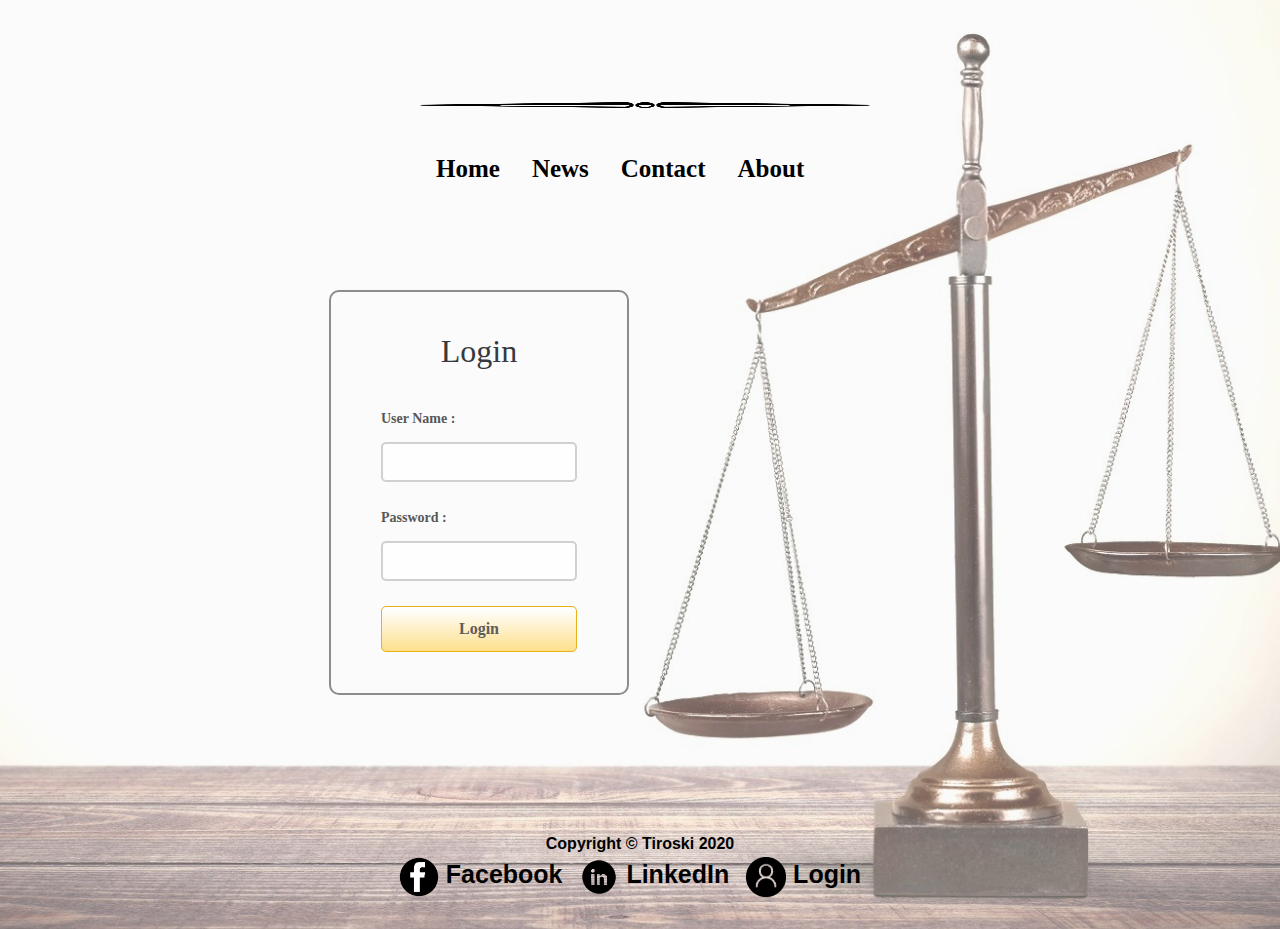
==== login.html @ 8566fd8a "Add files via upload" ====
<html>
<title> LAWYER X X X X </title>
<link rel="stylesheet" href="style/styles.css">
<link rel="stylesheet" href="https://stackpath.bootstrapcdn.com/bootstrap/4.4.1/css/bootstrap.min.css" integrity="sha384-Vkoo8x4CGsO3+Hhxv8T/Q5PaXtkKtu6ug5TOeNV6gBiFeWPGFN9MuhOf23Q9Ifjh" crossorigin="anonymous">
<link rel="stylesheet" href="https://cdnjs.cloudflare.com/ajax/libs/font-awesome/4.7.0/css/font-awesome.min.css">
</head>




<body>

    <div class="background">
        <div class="navbar">
            <div class="topnav" id="myTopnav">
                <img class="deco" src="style/pic/deco.png" alt="">
                <a href="index.html">Home</a>
                <a href="news.html">News</a>
                <a href="contact.html">Contact</a>
                <a href="about.html">About</a>
                <a href="javascript:void(0);" class="icon" onclick="myFunction()">
                    <i class="fa fa-bars"></i>
                </a>
            </div>
        </div>

        <div class="card-group ">
            <div class="loginpage">

                <div class="logindiv">
                    <h2>Login</h2>
                    <form id="form_id" method="post" name="myform">
                        <label>User Name :</label>
                        <input type="text" name="username" id="username" autocomplete="off" />
                        <label>Password :</label>
                        <input type="password" name="password" id="password" />
                        <input type="button" value="Login" id="submit" onclick="validate()" />
                    </form>


                </div>

            </div>
        </div>
        <div class="footer"> Copyright &copy; Tiroski 2020 <br>
            <div class="links">
                <img class="linkpic" src="style/pic/fb.png"> <a class="links" href="https://www.facebook.com/tiroski91" class="card-link">Facebook</a>
                <img class="linkpic" src="style/pic/in.png"> <a class="links" href="https://linkedin.com/in/borche-tiroski-aa10801a4 
            " class="card-link"> LinkedIn</a>
                <img class="linkpic" src="style/pic/login.png"> <a class="links" href="login.html" class="card-link"> Login</a></div>

        </div>

    </div>

</body>

<script src="index.js" charset="UTF-8"></script>
<script src="https://ajax.googleapis.com/ajax/libs/jquery/3.4.1/jquery.min.js"></script>




</html>
---- style/styles.css ----
.background {
    background-image: url(pic/bckk.jpg);
    background-repeat: no-repeat;
    background-size: cover;
    text-align: center;
    background-position-x: center;
    margin: 0;
    padding: 0;
}


/* NAV BAR */

.navbar {
    text-align: center;
}

.topnav {
    margin: 5% auto 2% auto;
    overflow: hidden;
    background-color: transparent;
    text-align: center;
    font-weight: bolder;
    font-family: papyrus;
    padding-left: 10px;
}

.deco {
    width: 450px;
    height: 70px;
    display: table-cell;
}

.topnav a {
    float: left;
    display: block;
    color: black;
    text-align: center;
    padding: 10px 16px;
    text-decoration: none;
    font-size: 25px;
}

.topnav a:hover {
    text-shadow: 1px 2px 1px;
    color: black;
    text-decoration: none;
    font-size: 30px;
    background-image: url(pic/gavel.png);
    background-position: right;
    background-repeat: no-repeat;
    background-position-y: 0;
    background-size: 30px;
}

.topnav .icon {
    display: none;
}

@media screen and (max-width: 800px) {
    .topnav a:not(:first-child) {
        display: none;
    }
    .topnav a.icon {
        float: left;
        display: block;
    }
}

@media screen and (max-width: 800px) {
    .topnav.responsive {
        position: relative;
    }
    .topnav.responsive .icon {
        position: relative;
        right: 0;
        top: 0;
    }
    .topnav.responsive a {
        float: none;
        display: block;
        text-align: left;
        margin-right: 10px;
    }
}


/* END of NAV BAR */

.diosapic {
    width: 70%;
    height: 80%;
    float: left;
    position: relative;
    margin-left: 20%;
    opacity: 0.1;
}


/* PRV DIV i Parag  NA HOME INTRO */

.lawers {
    border: 1px solid black;
    float: left;
    width: 300px;
    height: 300px;
    opacity: 0.9;
    margin: 7% 2% auto 5%;
}

.diosa {
    margin-left: 50% auto;
    position: absolute;
}

.lorem {
    padding: 5%;
    text-align: left;
}

.intro {
    position: relative;
    font-family: Comic;
    font-weight: bold;
    font-size: 20px;
    color: black;
    float: left;
    width: 100%;
    height: 100%;
}

.j {
    font-size: 60px;
    font-family: papyrus;
}


/* END of INTRO

/* CARDS BEFORE FOOTER */

.crdimg {
    position: relative;
    width: 50px;
    height: 50px;
    align-self: center;
}

.row {
    background-color: transparent;
}

.cards {
    position: relative;
    display: -ms-flexbox;
    display: flex;
    -ms-flex-direction: column;
    flex-direction: column;
    min-width: 0;
    word-wrap: break-word;
    background-color: transparent;
    background-clip: border-box;
    color: black;
    text-align: center;
}

.card-text {
    font: Impact;
    font-weight: bolder;
    font-size: 20px;
}

.card-text {
    font-weight: bold;
}


/* END OF CARDS FOOTER */


/* NEWS */

.container-fluidse {
    margin-left: 5%;
    width: 55%;
    font-family: Arial, Helvetica, sans-serif;
    font-weight: bolder;
}


/* END OD NEWS */


/* CONTACT */

.contactpic {
    position: center;
    width: 50px;
    height: 50px;
    border-radius: 50%;
    border: solid transparent;
}

.bckginfo {
    background: transparent;
}

.continfo {
    font-family: papyrus;
    font-weight: bolder;
}


/* END OD CONTACT */

.abouts {
    position: relative;
    text-align: left;
    width: 100%;
    padding-right: 55%;
    padding-left: 5%;
    font-weight: bold;
    letter-spacing: 0.1em;
    padding-bottom: 0;
    margin-bottom: 0;
}


/* FOOTER */

.footer {
    position: static;
    background-color: transparent;
    margin: 0;
    padding-top: 10%;
    width: 100%;
    color: black;
    font-weight: bolder;
    text-align: center;
}

.card-columns {
    @include media-breakpoint-only(lg) {
        column-count: 4
    }
    @include media-breakpoint-only(xl) {
        column-count: 5
    }
}

.links {
    overflow: hidden;
    background-color: transparent;
    text-align: center;
    font-weight: bolder;
    color: black;
    padding-right: 10px;
    font-size: 25px;
    padding-bottom: 2rem;
}

.links a:hover {
    text-shadow: 1px 2px 1px;
    color: black;
    text-decoration: none;
    font-size: 30px;
}

.linkpic {
    width: 40px;
    height: 40px;
}


/* END of FOOTER */


/* Login Page */


/* Below line is used for online Google font */

@import url(http://fonts.googleapis.com/css?family=Raleway);
h2 {
    background-color: transparent;
    padding: 30px 35px;
    margin: -10px -50px;
    text-align: center;
    border-radius: 10px 10px 0 0;
}

hr {
    margin: 10px -50px;
    border: 0;
    border-top: 1px solid #ccc;
    margin-bottom: 40px;
}

div.main {
    width: 300px;
    padding: 10px 50px 25px;
    border: 2px solid gray;
    border-radius: 10px;
    font-family: raleway;
    float: left;
    margin-top: 50px;
}

input[type=text],
input[type=password] {
    width: 100%;
    height: 40px;
    padding: 5px;
    margin-bottom: 25px;
    margin-top: 5px;
    border: 2px solid #ccc;
    color: #4f4f4f;
    font-size: 16px;
    border-radius: 5px;
}

label {
    color: #464646;
    text-shadow: 0 1px 0 #fff;
    font-size: 14px;
    font-weight: bold;
}

center {
    font-size: 32px;
}

.note {
    color: red;
}

.valid {
    color: green;
}

.back {
    text-decoration: none;
    border: 1px solid rgb(0, 143, 255);
    background-color: rgb(0, 214, 255);
    padding: 3px 20px;
    border-radius: 2px;
    color: black;
}

input[type=button] {
    font-size: 16px;
    background: linear-gradient(white 5%, #ffdd7f 100%);
    border: 1px solid #e5a900;
    color: #4E4D4B;
    font-weight: bold;
    cursor: pointer;
    width: 100%;
    border-radius: 5px;
    padding: 10px 0;
    outline: none;
}

input[type=button]:hover {
    background: linear-gradient(#ffdd7f 5%, #ffbc00 100%);
}

.loginpage {
    display: grid;
    text-align: center;
    position: relative;
    margin: auto;
    width: 50%;
    padding: 9px;
}

.logindiv {
    width: 300px;
    padding: 10px 50px 25px;
    border: 2px solid gray;
    border-radius: 10px;
    font-family: raleway;
    margin-top: 50px;
    text-align: left;
    background: transparent;
    opacity: 0.9;
}
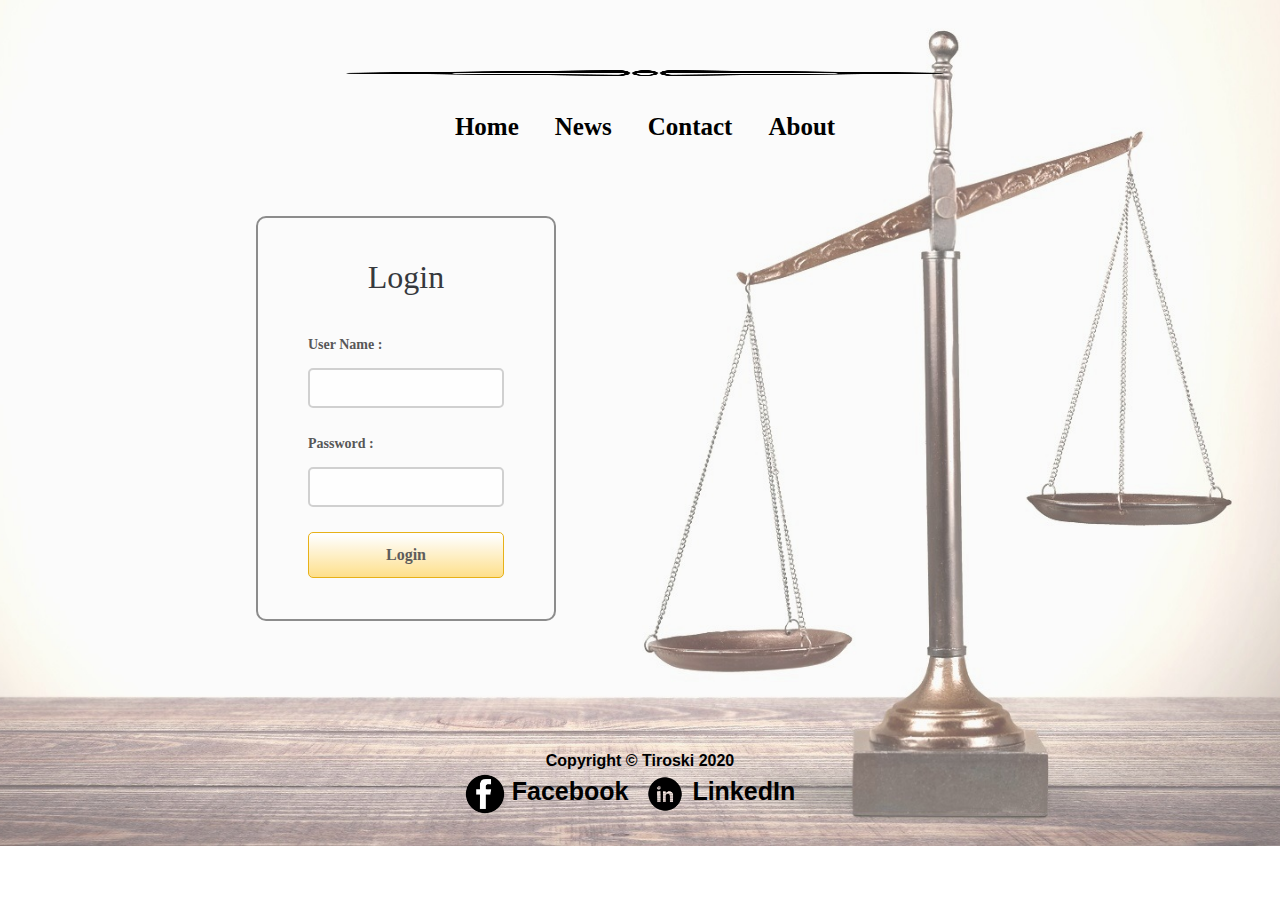
==== commit a1f016e9: "Update login.html" ====
--- a/login.html
+++ b/login.html
@@ -3,6 +3,7 @@
 <link rel="stylesheet" href="style/styles.css">
 <link rel="stylesheet" href="https://stackpath.bootstrapcdn.com/bootstrap/4.4.1/css/bootstrap.min.css" integrity="sha384-Vkoo8x4CGsO3+Hhxv8T/Q5PaXtkKtu6ug5TOeNV6gBiFeWPGFN9MuhOf23Q9Ifjh" crossorigin="anonymous">
 <link rel="stylesheet" href="https://cdnjs.cloudflare.com/ajax/libs/font-awesome/4.7.0/css/font-awesome.min.css">
+<meta name="viewport" content="width=device-width, initial-scale=1.0">
 </head>
 
 
@@ -24,9 +25,8 @@
             </div>
         </div>
 
-        <div class="card-group ">
+        <div class="card-group">
             <div class="loginpage">
-
                 <div class="logindiv">
                     <h2>Login</h2>
                     <form id="form_id" method="post" name="myform">
@@ -36,8 +36,6 @@
                         <input type="password" name="password" id="password" />
                         <input type="button" value="Login" id="submit" onclick="validate()" />
                     </form>
-
-
                 </div>
 
             </div>
@@ -47,7 +45,7 @@
                 <img class="linkpic" src="style/pic/fb.png"> <a class="links" href="https://www.facebook.com/tiroski91" class="card-link">Facebook</a>
                 <img class="linkpic" src="style/pic/in.png"> <a class="links" href="https://linkedin.com/in/borche-tiroski-aa10801a4 
             " class="card-link"> LinkedIn</a>
-                <img class="linkpic" src="style/pic/login.png"> <a class="links" href="login.html" class="card-link"> Login</a></div>
+                
 
         </div>
 
@@ -61,4 +59,4 @@
 
 
 
-</html>+</html>
--- a/style/styles.css
+++ b/style/styles.css
@@ -13,6 +13,9 @@
 
 .navbar {
     text-align: center;
+    width: 50%;
+    display: block;
+    margin: auto;
 }
 
 .topnav {
@@ -23,17 +26,17 @@
     font-weight: bolder;
     font-family: papyrus;
     padding-left: 10px;
+    width: 100%;
 }
 
 .deco {
-    width: 450px;
+    width: 100%;
     height: 70px;
     display: table-cell;
 }
 
 .topnav a {
-    float: left;
-    display: block;
+    display: block-inline;
     color: black;
     text-align: center;
     padding: 10px 16px;
@@ -298,7 +301,7 @@
 
 div.main {
     width: 300px;
-    padding: 10px 50px 25px;
+    padding: 10px 50px 15px;
     border: 2px solid gray;
     border-radius: 10px;
     font-family: raleway;
@@ -324,6 +327,7 @@
     text-shadow: 0 1px 0 #fff;
     font-size: 14px;
     font-weight: bold;
+    margin: 0;
 }
 
 center {
@@ -365,16 +369,15 @@
 }
 
 .loginpage {
-    display: grid;
-    text-align: center;
-    position: relative;
+    display: block;
+    text-align: center;
     margin: auto;
-    width: 50%;
-    padding: 9px;
+    width: 60%;
+    margin: auto;
 }
 
 .logindiv {
-    width: 300px;
+    width: 100%;
     padding: 10px 50px 25px;
     border: 2px solid gray;
     border-radius: 10px;
@@ -383,4 +386,19 @@
     text-align: left;
     background: transparent;
     opacity: 0.9;
+}
+
+@media screen and (max-width: 1500px) {
+    .logindiv {
+        width: 300px;
+    }
+}
+
+@media screen and (max-width: 300px) {
+    .loginpage {
+        padding-left: 10%;
+        margin-left: 0%;
+        width: 100%;
+        display: inline-block;
+    }
 }